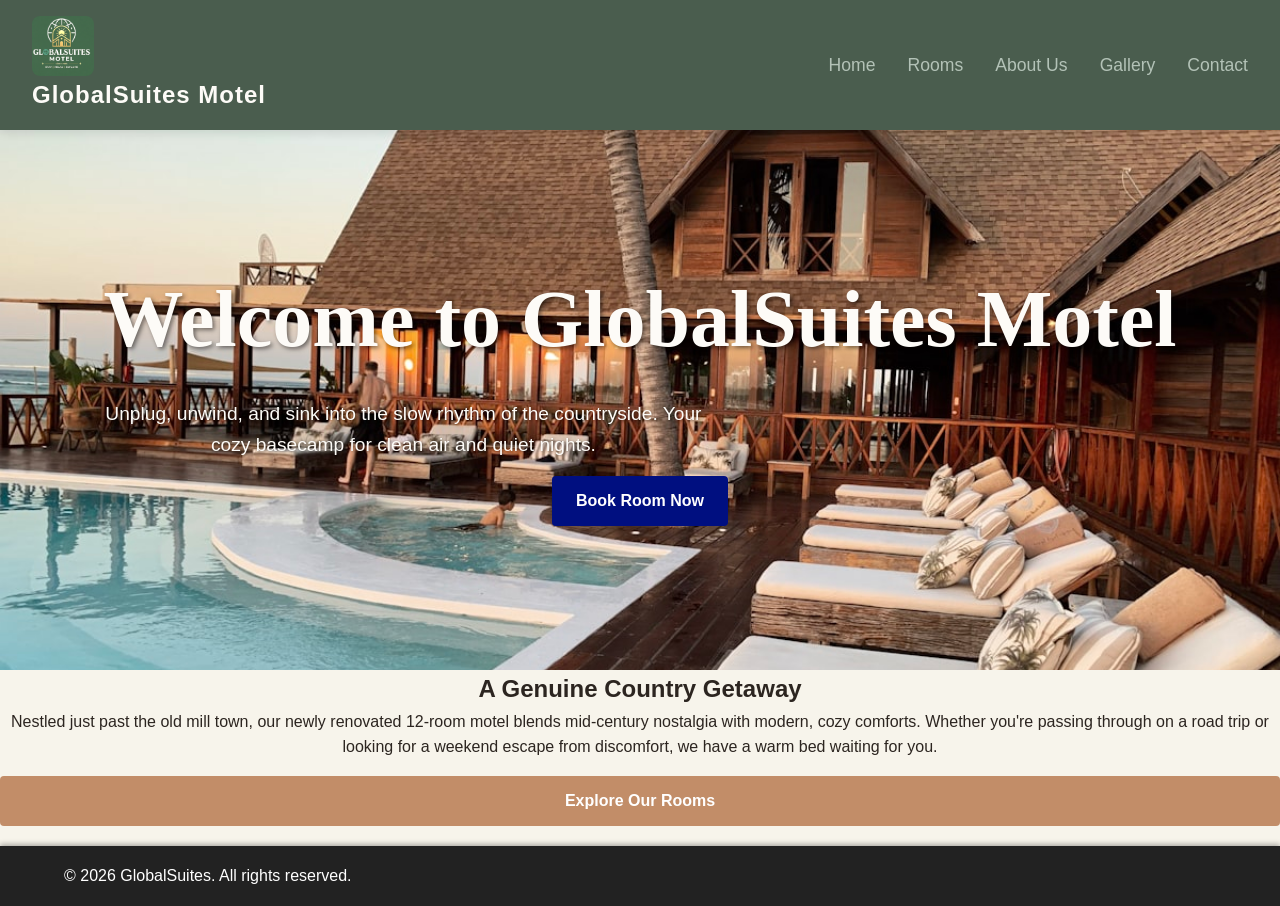
==== index.html @ 29f2f150 "Rename Index.html to index.html" ====
<!DOCTYPE html>
<html lang="en">
<head>
    <meta charset="UTF-8">
    <meta name="viewport" content="width=device-width, initial-scale=1.0">
    <title>Home |GlobalSuites Motel</title>

    <link rel="stylesheet" href="example.css">
</head>
<body>

    <nav class="navbar">

        <div class="name">
            <div class="logo">
                <img src="gallery/MLogo.png">
            </div>
            <a href="index.html"> GlobalSuites Motel</a>
        </div>
        
        <ul class="nav-links">
            <li><a href="index.html" class="nav-home">Home</a></li>
            <li><a href="rooms.html" class="nav-rooms">Rooms</a></li>
            <li><a href="AboutUs.html" class="nav-rooms">About Us</a></li>
            <li><a href="Gallery.html" class="nav-rooms">Gallery</a></li>
            <li><a href="contact.html" class="nav-contact">Contact</a></li>
        </ul>
    </nav>

    <main>
        
        <div class="home-intro">
            <div class="intro-content">
                <h1>Welcome to GlobalSuites Motel</h1>
                <p>Unplug, unwind, and sink into the slow rhythm of the countryside. Your cozy basecamp for clean air and quiet nights.</p>
                <a href="Booking.html" class="btn1">Book Room Now</a>
            </div>

        </div>

        <div class="intro-content2"> 
            <h2>A Genuine Country Getaway</h2>
            <p>Nestled just past the old mill town, our newly renovated 12-room motel blends mid-century nostalgia with modern, cozy comforts.
                 Whether you're passing through on a road trip or looking for a weekend escape from discomfort, we have a warm bed waiting for you.</p>
            <a href="rooms.html" class="btn">Explore Our Rooms</a>
        </div>
    </main>
    
    
    <footer>
        <div class="footer-container">
            <p>&copy; 2026 GlobalSuites. All rights reserved.</p>
        </div>
    </footer>

</body>
</html>
---- example.css ----
/*General styling*/
:root {
    --primary-color: #4a5d4e;
    --accent-color: #c28d68;
    --text-dark: #2c2520;
    --text-light: #fdfbf7;
    --bg-light: #f7f4eb;
    --font-sans: 'Segoe UI', Tahoma, Geneva, Verdana, sans-serif;
}

body {
    font-family: var(--font-sans);
    background-color: #f7f4eb;
    color: var(--text-dark);
    line-height: 1.6;
}


#top {
  position: fixed;
  color:#4a5d4e;
  background-color: var(--accent-color);
  border-radius: 80%;
  bottom: 20px;
  right: 20px;
  animation: fade-in linear forwards;
  animation-timeline: scroll();
  animation-range: 0px 50vh; /* Starts hidden, fully visible at 50% of viewport height */
}


#top a {
  font-variation-settings:
  'FILL' 0,
  'wght' 400,
  'GRAD' 0,
  'opsz' 24
}

body h3{
    font-family: 'satisfy', cursive;
}

* {
    box-sizing: border-box;
    margin: 0;
    padding: 0;
}

@media (max-width: 768px) {
    .navbar {
        flex-direction: column;
        gap: 1rem;
    }
}

@keyframes fade-in {
  from { opacity: 0; visibility: hidden; }
  to { opacity: 1; visibility: visible; }
}

.logo img {
    height: 60px;              
    width: auto;               
    display: block;            
    border-radius: 8px;        
    transition: transform 0.3s ease, box-shadow 0.3s ease;
}

/* Hover effect */
.logo img:hover {
    transform: scale(1.05);    /* Slight zoom */
    box-shadow: 0 4px 12px rgba(0,0,0,0.3);
}

.name a {
    color: var(--text-light);
    font-size: 1.5rem;
    font-weight: bold;
    text-decoration: none;
    letter-spacing: 1px;
}

.navbar {
    background-color: var(--primary-color);
    padding: 1rem 2rem;
    display: flex;
    justify-content: space-between;
    align-items: center;
    position: sticky;
    top: 0;
    z-index: 1000;
    box-shadow: 0 2px 10px rgba(0, 0, 0, 0.1);
}

.nav-links{
    display: flex;
    list-style: none;
    gap: 2rem;
}

.nav-links li{
    list-style: none;
}
.nav-links a:hover{
    color: var(--text-light);

}

.nav-links a {
    color: #b3c2b7;
    text-decoration: none;
    font-weight: 500;
    font-size: 1.1rem;
    padding: 0.5rem 0;
    transition: color 0.3s ease, border-color 0.3s ease;
    border-bottom: 2px solid transparent;
}


/*Home Page*/
.home-intro{
    background: url(gallery/rufy.jpg) center / cover no-repeat;
    height: 60vh;
    display: flex;
    flex-direction: column;
    justify-content: center;
    align-items: center;
    text-align: center;
    color: var(--text-light);
    padding: 0 1rem;
}

.intro-content h1 {
    font-family: 'Tangerine', serif;
    font-size: 5rem;
    margin-bottom: 1rem;
    text-shadow: 2px 2px 4px rgba(0, 0, 0, 0.5);
}

.intro-content p {
    font-size: 1.2rem;
    max-width: 600px;
    text-shadow: 1px 1px 3px rgba(0, 0, 0, 0.5);
}

.intro-content2 {
    text-align: center;
    max-width: 100%;
    margin: 0 auto;
}

/* Footer */
footer {
    background-color: #222; 
    color: #fff;    
    height: 60px;
    display: flex;
    align-items: center;
    justify-content: center;      
    bottom: 0;
    left: 0;
    width: 100%;
    box-shadow: 0 -2px 5px rgba(0,0,0,0.3);
    position: static;
}

.footer-container {
    display: flex;
    justify-content: space-between;
    align-items: center;
    width: 90%;
    max-width: 1200px;
}

/*Rooms*/

.room-intro{ 
    background: url(gallery/intro.jpg) center / cover no-repeat;
    color: var(--text-light);
    height: 60vh;
    display: flex;
    flex-direction: column;
    justify-content: center;
    align-items: center;
    text-align: center;
    color: var(--text-light);
    padding: 0 1rem;

}


.section-title {
    text-align: center;
    margin-bottom: 2rem;
    color: var(--primary-color);
}

.room-display{
    display: grid;
    grid-template-columns: repeat(auto-fit, minmax(300px, 1fr));
    gap: 2rem;
}

.rooms-grid {
    display: grid;
    grid-template-columns: repeat(auto-fit, minmax(300px, 1fr));
    gap: 2rem;
}

.room-card {
    background: white;
    border-radius: 8px;
    overflow: visible;
    box-shadow: 0 4px 15px rgba(0, 0, 0, 0.05);
    margin: 20px;
    padding: 10px;
}

.room-img {
    height: 220px;
    background-size: cover;
    background-position: center;
}

.price{
    text-align: center;
    font-weight: bold;
}

.btn{
    display: inline-block;
    background-color: var(--accent-color);
    color: white;
    padding: 0.75rem 1.5rem;
    text-decoration: none;
    border-radius: 4px;
    font-weight: bold;
    margin-top: 1rem;
    margin-bottom: 20px;
    transition: background 0.3s ease;
    width: 100%;
    text-align: center;
}

.btn:hover {
    background-color: #af7751;
}

/*booking*/
#booking{
    background: url('MLogo.png') center / cover no-repeat;
    
}
 .booking-container {
    background-color: rgba(253, 251, 247, 0.96); /* Warm lighter background with slight transparency */
    border-radius: 12px;
    box-shadow: 0 8px 30px rgba(0, 0, 0, 0.2);
    width: 100%;
    max-width: 750px;
    padding: 2.5rem;
    color: #2c2520;
    margin: 20px;
    margin-left: 20%;
    margin-right: 20%;
    padding-top: 1.5rem;    /* Reduced from 2.5rem */
    padding-bottom: 1.5rem
}

.btn1{
    display: inline-block;
    align-items: center;
    background-color: #000f80;
    color: white;
    padding: 0.75rem 1.5rem;
    text-decoration: none;
    border-radius: 4px;
    font-weight: bold;
    margin-top: 1rem;
    margin-bottom: 20px;
    transition: background 0.3s ease;
    text-align: center;
}

.btn1:hover{
    background-color: green;
}

.booking-container h2 {
    font-weight: 600;
    letter-spacing: -0.5px;
    margin-bottom: 1rem;
    text-align: center;
}

.booking-form a{
    align-items: center;
}

.room-btn{
    padding-left: 30.25%;
}

.booking-intro{ 
    background: url(gallery/booking\ bg.jpg) center / cover no-repeat;
    color: var(--text-light);
    height: 60vh;
    display: flex;
    flex-direction: column;
    justify-content: center;
    align-items: center;
    text-align: center;
    color: var(--text-light);
    padding: 0 1rem;
}

/* Modernize the radio buttons */
.dropdown{
    padding: 10px;
    font-size: 16px;
    border: 1px solid #ccc;
    border-radius: 4px;
    background-color: #fff;
    cursor: pointer;
}

.dropdown:focus{
    border-color: #007bff;
    outline: none;
}
.form-group {
    display: flex;
    flex-direction: column;
    margin-bottom: 1.5rem;
}

.form-group label {
    font-size: 0.9rem;
    font-weight: 600;
    color: #555;
    margin-bottom: 0.5rem;
}

/* Input styling */
input[type="text"],
input[type="tel"],
input[type="email"],
input[type="number"],
input[type="date"] {
    padding: 12px 16px;
    border: 1px solid #ddd;
    border-radius: 8px;
    font-size: 1rem;
    transition: border-color 0.2s, box-shadow 0.2s;
    outline: none;
}

input:focus {
    border-color: #4a5d4e;
    box-shadow: 0 0 0 3px rgba(74, 93, 78, 0.1);
}


/*AboutUs*/
.About-intro{
    background: url(gallery/6.jpg) center / cover no-repeat;
    height: 60vh;
    display: flex;
    flex-direction: column;
    justify-content: center;
    align-items: center;
    text-align: center;
    color: var(--text-light);
    padding: 0 1rem;
}


#about-card {
    background: white;
    border-radius: 8px;
    overflow: visible;
    box-shadow: 0 4px 15px rgba(0, 0, 0, 0.05);
    margin: 20px;
    padding: 10px;
    text-align: center;
}

.about-card h3{
    font-family: 'Tangerine', serif;
    font-size: 2rem;
}
/*Contact Section*/
.contact-section {
    display: grid;
    grid-template-columns: repeat(auto-fit, minmax(300px, 1fr));
    gap: 3rem;
    margin: 20px;
    padding: 15px;
}

.contact-intro{ 
    background: url(gallery/11.jpg) center / cover no-repeat;
    color: var(--text-light);
    height: 60vh;
    display: flex;
    flex-direction: column;
    justify-content: center;
    align-items: center;
    text-align: center;
    color: var(--text-light);
    padding: 0 1rem;

}

.social-icons img{
    width: 40px;
    height: 35px;
    transition: transform 0.3s ease;
}

.social-icons a{
    font-weight: bold;
    text-decoration: none;
    color: rgb(3, 67, 105);
}

.icon-design img{
    margin-right: 20px;
}

.icon-design :hover{
    color: rgb(15, 0, 0);
    transform: scale(1.05);
    
}

/*Gallery*/
.gallery-intro{
    background: url(gallery/galleryBg.jpg) center / cover no-repeat;
    height: 60vh;
    display: flex;
    flex-direction: column;
    justify-content: center;
    align-items: center;
    text-align: center;
    color: var(--text-light);
    padding: 0 1rem;
}
.gallery-card{
    background: white;
    border-radius: 8px;
    overflow: visible;
    box-shadow: 0 4px 15px rgba(0, 0, 0, 0.05);
    margin: 20px;
    padding: 10px;
    height: 260px;
}

.gallery-card p{
    text-align: center;
}

.gallery-img {
    height: 220px;
    background-size: cover;
    background-position: center;
}

.gallery-img img {
    height: 220px;
    background-size: cover;
    background-position: center;
}
.gallery-img:hover img{
    transform: scale(1);
}
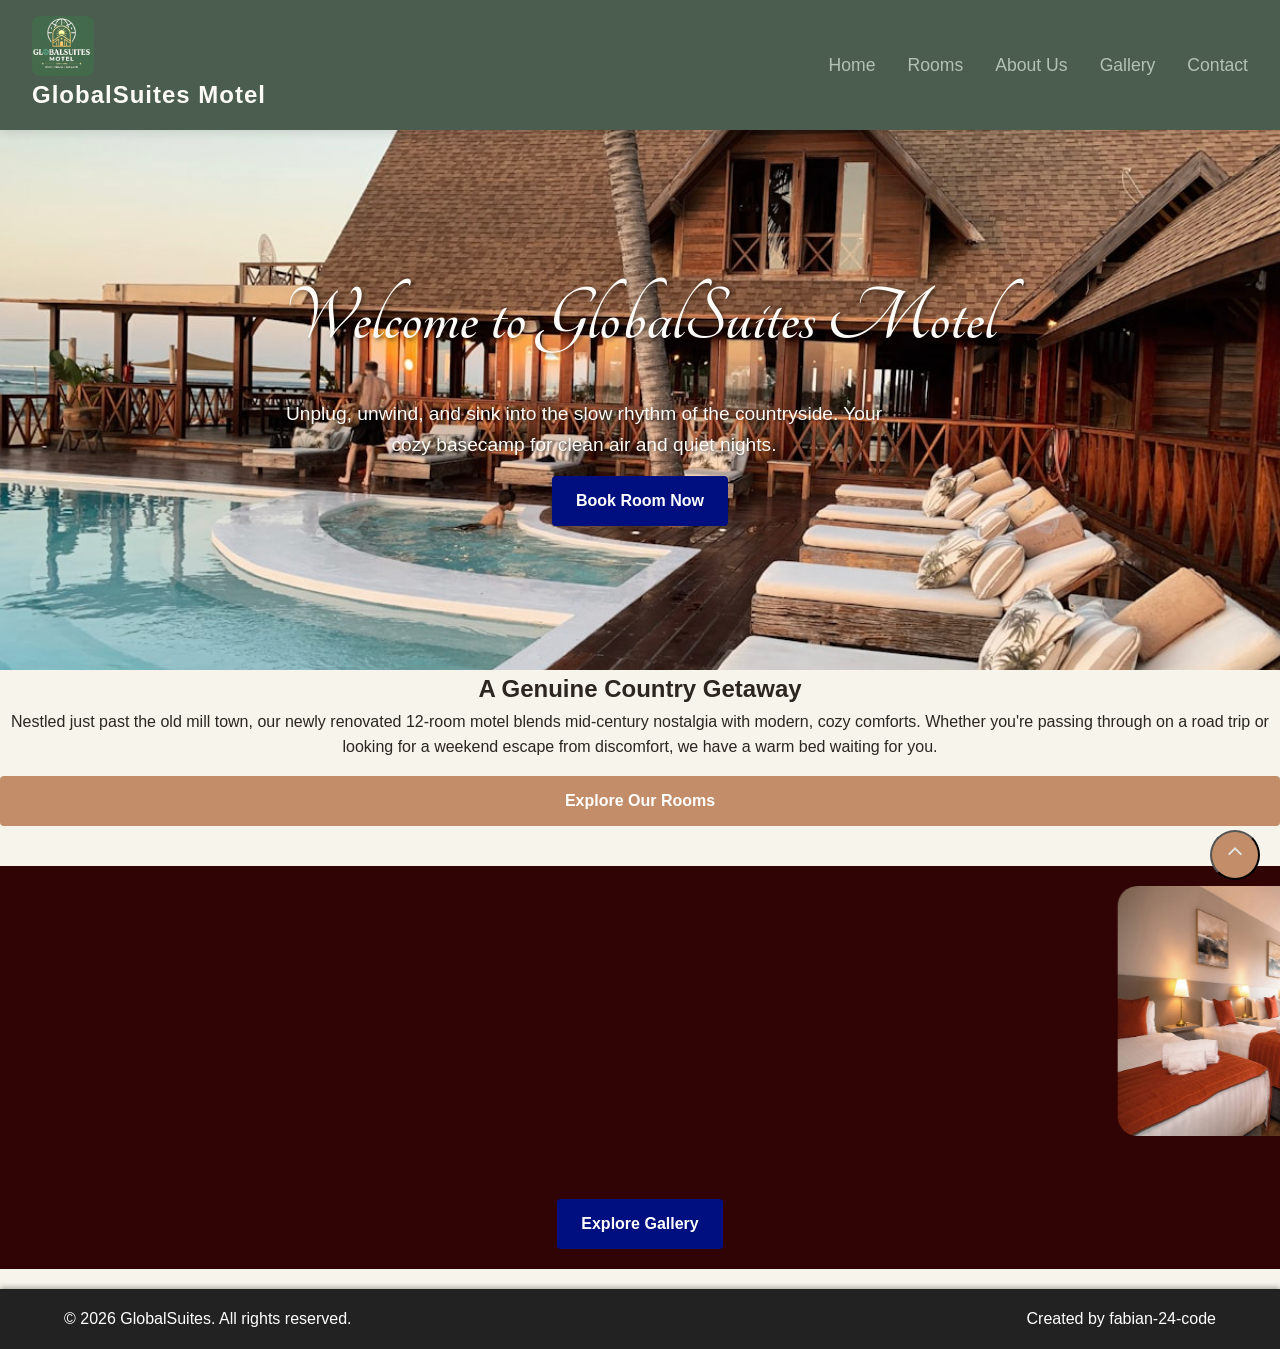
==== commit b12cbdb5: "Merge branch 'main' of https://github.com/Fabian24-coder/GlobalSuites-Motel" ====
--- a/index.html
+++ b/index.html
@@ -6,6 +6,7 @@
     <title>Home |GlobalSuites Motel</title>
 
     <link rel="stylesheet" href="example.css">
+    <link rel="stylesheet" href="https://fonts.googleapis.com/css?family=Tangerine">
 </head>
 <body>
 
@@ -44,12 +45,30 @@
                  Whether you're passing through on a road trip or looking for a weekend escape from discomfort, we have a warm bed waiting for you.</p>
             <a href="rooms.html" class="btn">Explore Our Rooms</a>
         </div>
+
+        <div class="image-slides">            
+            <marquee behavior="scroll" direction="left" scrollamount="10">
+                <img src="gallery/twin1.jpg" alt="">
+                <img src="gallery/KidsFeast.jpg" alt="">
+                <img src="gallery/presidential suite 3.jpeg" alt="">
+                <img src="gallery/queen.jpg" alt="">
+                <img src="gallery/twin1.jpg" alt="">
+                <img src="gallery/2.jpg" alt="">
+            </marquee>
+            
+            <div class="intro-content">
+                    <a href="Gallery.html" class="btn1">Explore Gallery</a>
+            </div>
+
+        </div
     </main>
     
+    <button id="top" onclick="window.scrollTo({top: 0, behavior: 'smooth'})"><img src="gallery/icon.png" alt=""></button>
     
     <footer>
         <div class="footer-container">
             <p>&copy; 2026 GlobalSuites. All rights reserved.</p>
+            <p>Created by fabian-24-code</p>
         </div>
     </footer>
 
--- a/example.css
+++ b/example.css
@@ -17,15 +17,17 @@
 
 
 #top {
-  position: fixed;
-  color:#4a5d4e;
-  background-color: var(--accent-color);
-  border-radius: 80%;
-  bottom: 20px;
-  right: 20px;
-  animation: fade-in linear forwards;
-  animation-timeline: scroll();
-  animation-range: 0px 50vh; /* Starts hidden, fully visible at 50% of viewport height */
+    width: 50px;
+    height: 50px;
+    position: fixed;
+    color:#4a5d4e;
+    background-color: var(--accent-color);
+    border-radius: 80%;
+    bottom: 20px;
+    right: 20px;
+    animation: fade-in linear forwards;
+    animation-timeline: scroll();
+    animation-range: 0px 50vh; /* Starts hidden, fully visible at 50% of viewport height */
 }
 
 
@@ -104,7 +106,7 @@
 }
 .nav-links a:hover{
     color: var(--text-light);
-
+    border-bottom: 2px solid var(--accent-color);
 }
 
 .nav-links a {
@@ -150,6 +152,21 @@
     margin: 0 auto;
 }
 
+.image-slides {
+    display: flex;
+    background-color: rgb(48, 4, 4);
+    justify-content: center;
+    flex-wrap: wrap;
+    gap: 20px;
+    margin: 20px 0;
+}
+
+.image-slides img{
+    width: 250px;
+    height: 250px;
+    margin: 20px;
+    border-radius: 20px;
+}
 /* Footer */
 footer {
     background-color: #222; 
@@ -253,7 +270,7 @@
     
 }
  .booking-container {
-    background-color: rgba(253, 251, 247, 0.96); /* Warm lighter background with slight transparency */
+    background: url('gallery/wave.svg') center / cover no-repeat;
     border-radius: 12px;
     box-shadow: 0 8px 30px rgba(0, 0, 0, 0.2);
     width: 100%;
@@ -391,11 +408,13 @@
 }
 /*Contact Section*/
 .contact-section {
+    background: url('gallery/contactBg.png') center / cover no-repeat;
     display: grid;
     grid-template-columns: repeat(auto-fit, minmax(300px, 1fr));
     gap: 3rem;
     margin: 20px;
     padding: 15px;
+    margin-bottom: 0;
 }
 
 .contact-intro{ 
@@ -410,6 +429,15 @@
     color: var(--text-light);
     padding: 0 1rem;
 
+}
+
+hr {
+  transform: rotate(-2deg); /* Small rotation for a modern divider look */
+  width: 100%;
+  
+  height: 10px;
+  background: linear-gradient(to right, #040775, #5e0606);
+  margin: 40px 0; /* Adding extra margin as rotation can overlap content */
 }
 
 .social-icons img{
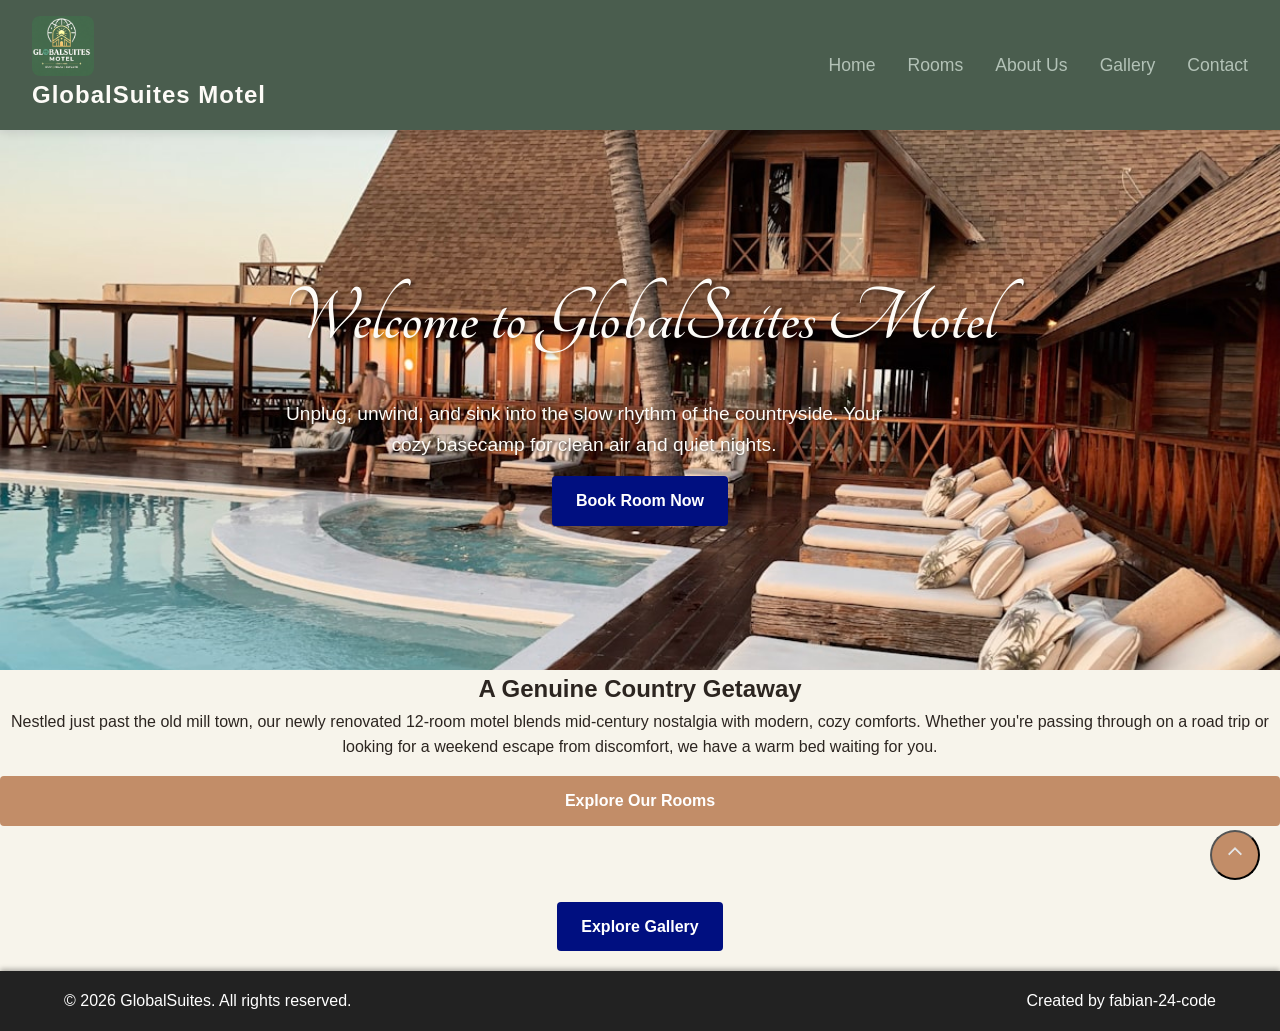
==== commit 3f5644af: "Changed the image slider from marquee" ====
--- a/index.html
+++ b/index.html
@@ -46,21 +46,12 @@
             <a href="rooms.html" class="btn">Explore Our Rooms</a>
         </div>
 
-        <div class="image-slides">            
-            <marquee behavior="scroll" direction="left" scrollamount="10">
-                <img src="gallery/twin1.jpg" alt="">
-                <img src="gallery/KidsFeast.jpg" alt="">
-                <img src="gallery/presidential suite 3.jpeg" alt="">
-                <img src="gallery/queen.jpg" alt="">
-                <img src="gallery/twin1.jpg" alt="">
-                <img src="gallery/2.jpg" alt="">
-            </marquee>
-            
-            <div class="intro-content">
+        <div class="image-slides">        
+        
+        </div>
+         <div class="intro-content2">
                     <a href="Gallery.html" class="btn1">Explore Gallery</a>
-            </div>
-
-        </div
+        </div>
     </main>
     
     <button id="top" onclick="window.scrollTo({top: 0, behavior: 'smooth'})"><img src="gallery/icon.png" alt=""></button>
